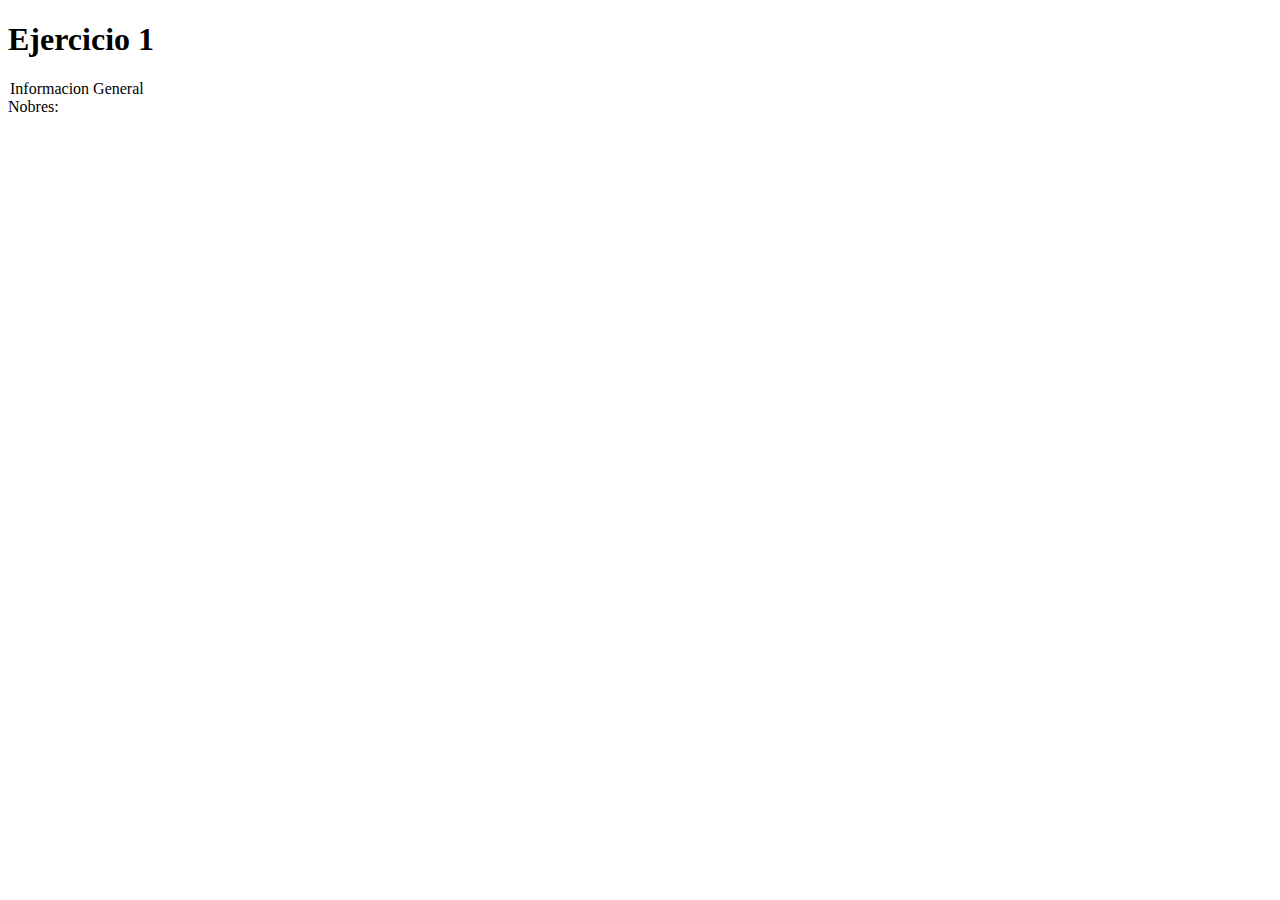
==== punto1.html @ b73f9f01 "B" ====
<!DOCTYPE html>
<html lang="en">
<head>
    <meta charset="UTF-8">
    <title>Ejercicio 1</title>
</head>

<body>
    <h1>Ejercicio 1</h1>
    <form action="#" method="get">
        <legend>Informacion General</legend>
        <div>
            <label for="">Nobres:</label>
        </div>
    </form>

</body>
</html>
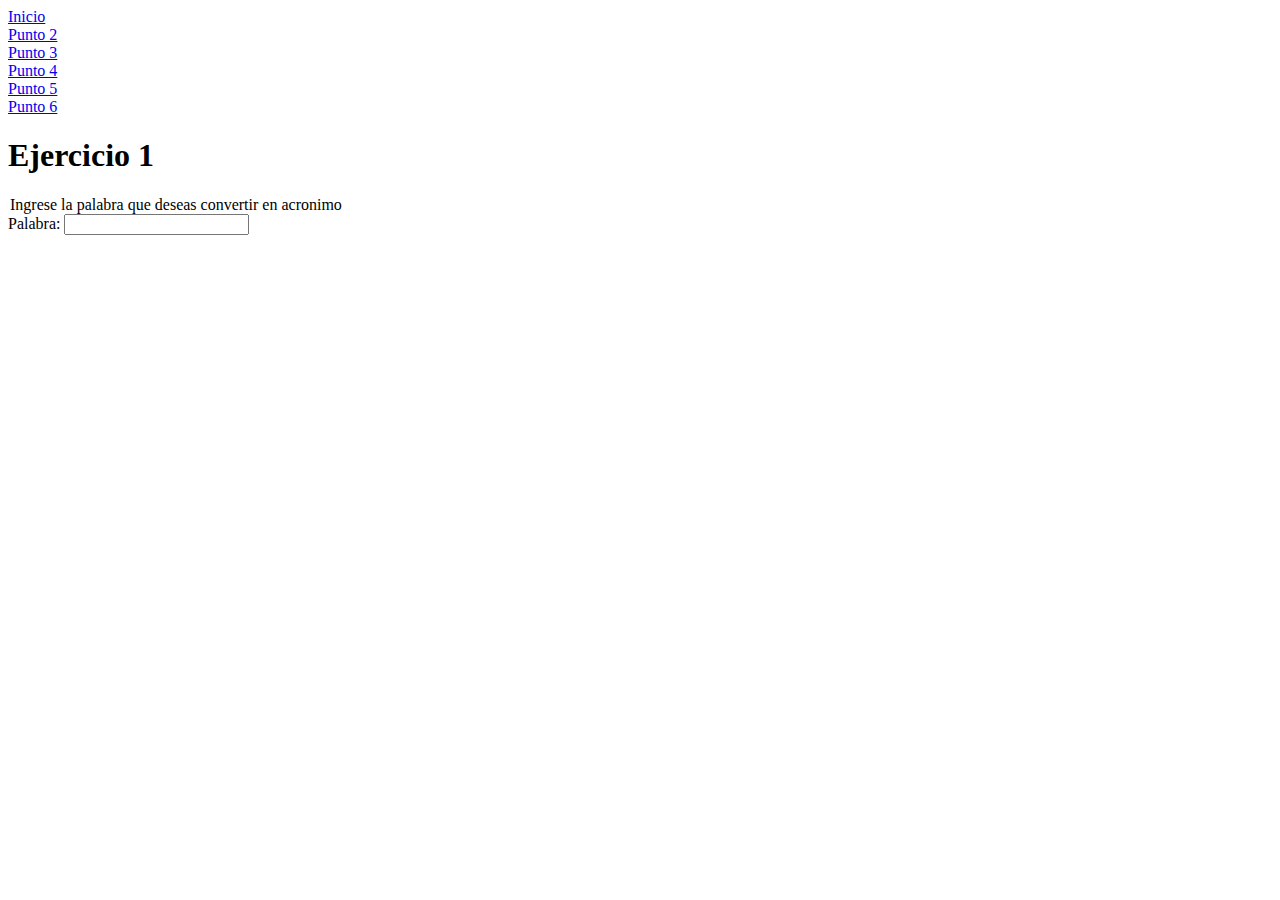
==== commit 57b87716: "C" ====
--- a/punto1.html
+++ b/punto1.html
@@ -6,11 +6,31 @@
 </head>
 
 <body>
+    <header>
+
+        <li><a href="../Taller-php/index.html">Inicio</a></li>
+
+        <li><a href="../Taller-php/punto2.html">Punto 2</a></li>
+
+        <li><a href="../Taller-php/punto3.html">Punto 3</a></li>
+
+        <li><a href="../Taller-php/punto4.html">Punto 4</a></li>
+
+        <li><a href="../Taller-php/punto5.html">Punto 5</a></li>
+        
+        <li><a href="../Taller-php/punto6.html">Punto 6</a></li>  
+  
+    </header>
     <h1>Ejercicio 1</h1>
     <form action="#" method="get">
-        <legend>Informacion General</legend>
+        <legend>Ingrese la palabra que deseas convertir en acronimo</legend>
         <div>
-            <label for="">Nobres:</label>
+            <label for="">Palabra:</label>
+            <input type="text" 
+            name="nombre"
+            maxlength="60"
+            required>
+
         </div>
     </form>
 
